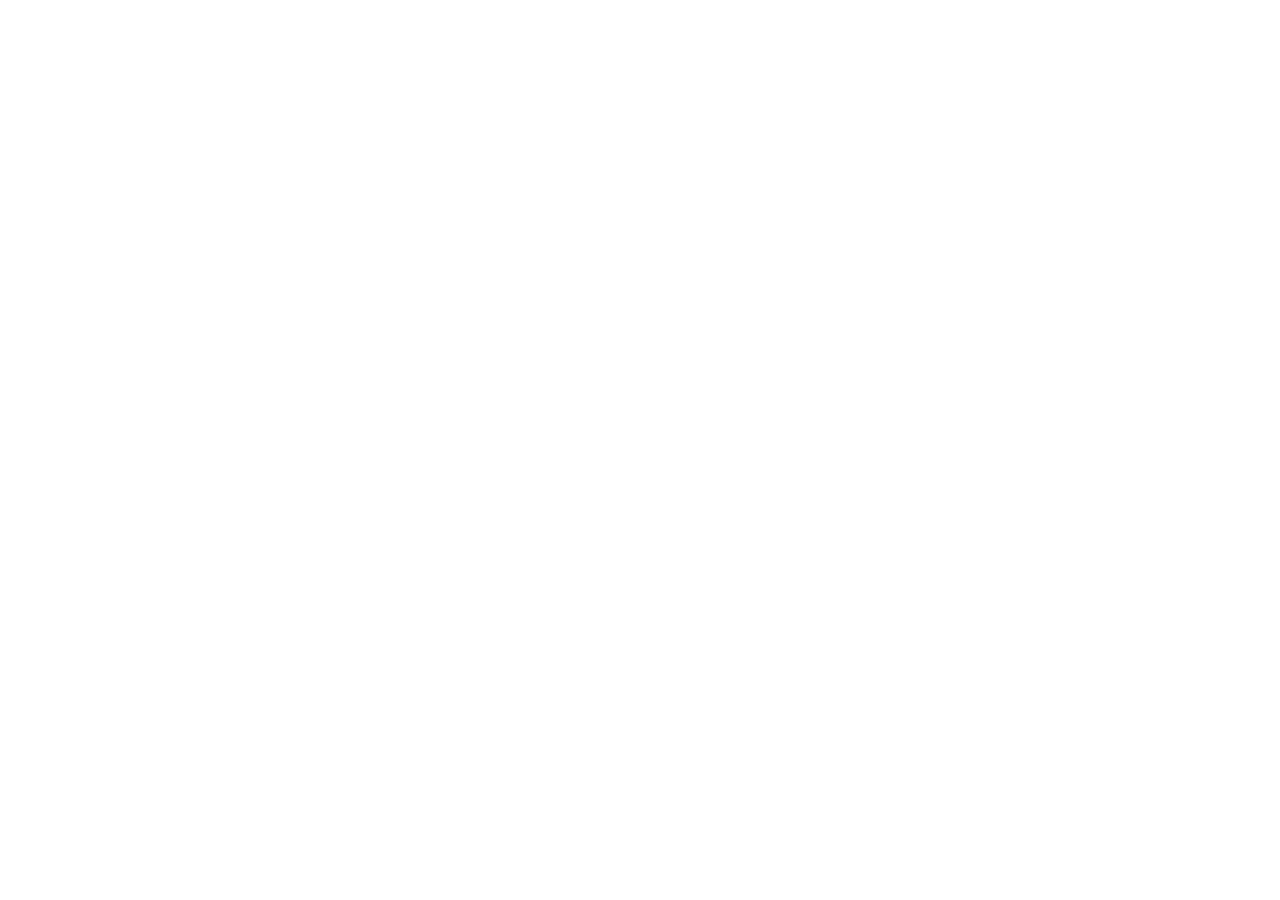
==== index.html @ f6f52de8 "Talleres carpeta" ====
<!DOCTYPE html>
<html lang="en">
<head>
    <meta charset="UTF-8">
    <meta name="viewport" content="width=device-width, initial-scale=1.0">
    <title>Document</title>
</head>
<body>


</body>
</html>
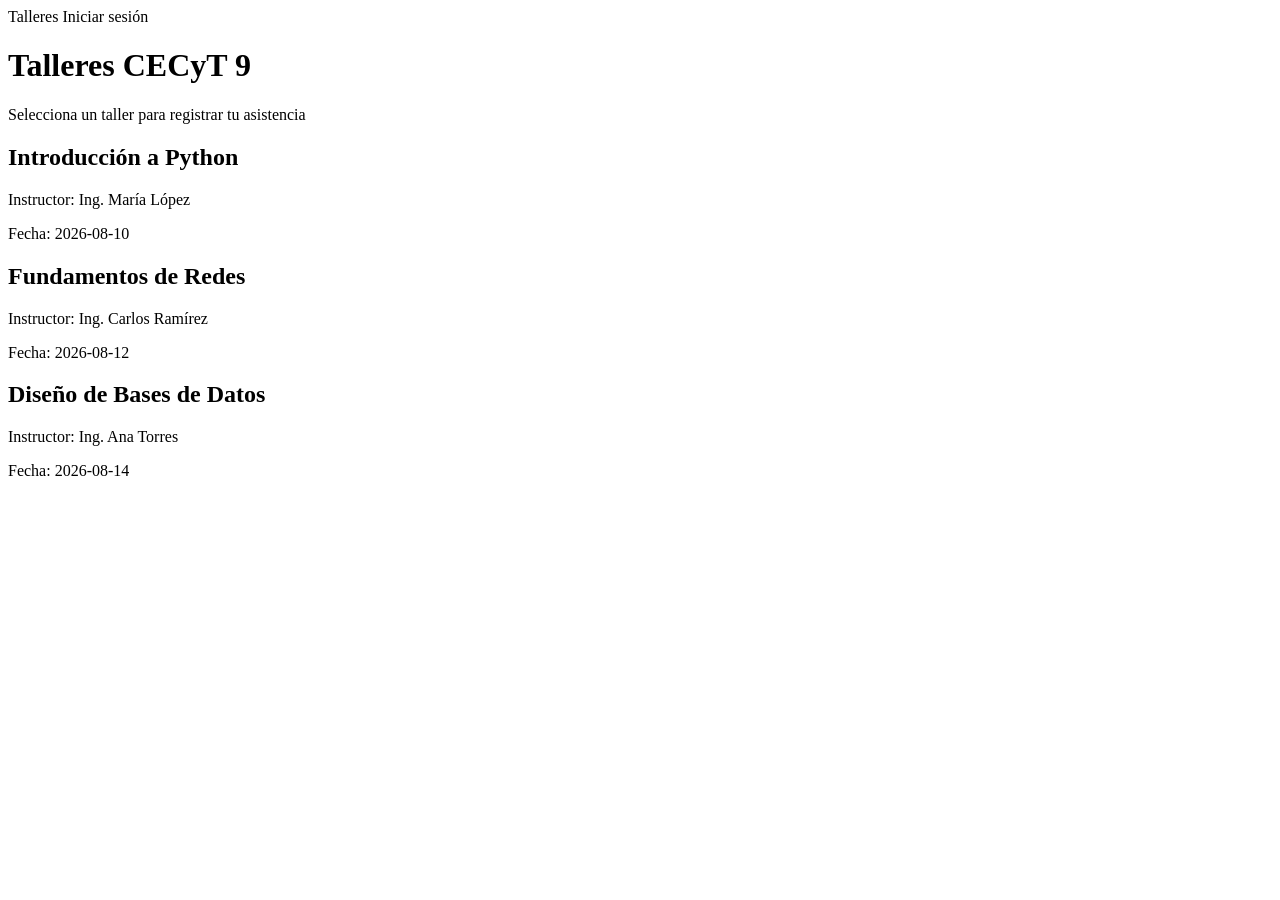
==== commit 93ad3165: "Hola html listo" ====
--- a/index.html
+++ b/index.html
@@ -1,12 +1,42 @@
 <!DOCTYPE html>
-<html lang="en">
+<html lang="es">
 <head>
     <meta charset="UTF-8">
-    <meta name="viewport" content="width=device-width, initial-scale=1.0">
-    <title>Document</title>
+    <title>Talleres CECyT 9</title>
 </head>
 <body>
-
-
+    <div>
+        <div>
+            <span>Talleres</span>
+            <span>Iniciar sesión</span>
+        </div>
+    </div>
+    
+    <div>
+        <div>
+            <h1>Talleres CECyT 9</h1>
+            <p>Selecciona un taller para registrar tu asistencia</p>
+            
+            <div>
+                <div>
+                    <h2>Introducción a Python</h2>
+                    <p>Instructor: Ing. María López</p>
+                    <p>Fecha: 2026-08-10</p>
+                </div>
+                
+                <div>
+                    <h2>Fundamentos de Redes</h2>
+                    <p>Instructor: Ing. Carlos Ramírez</p>
+                    <p>Fecha: 2026-08-12</p>
+                </div>
+                
+                <div>
+                    <h2>Diseño de Bases de Datos</h2>
+                    <p>Instructor: Ing. Ana Torres</p>
+                    <p>Fecha: 2026-08-14</p>
+                </div>
+            </div>
+        </div>
+    </div>
 </body>
 </html>
